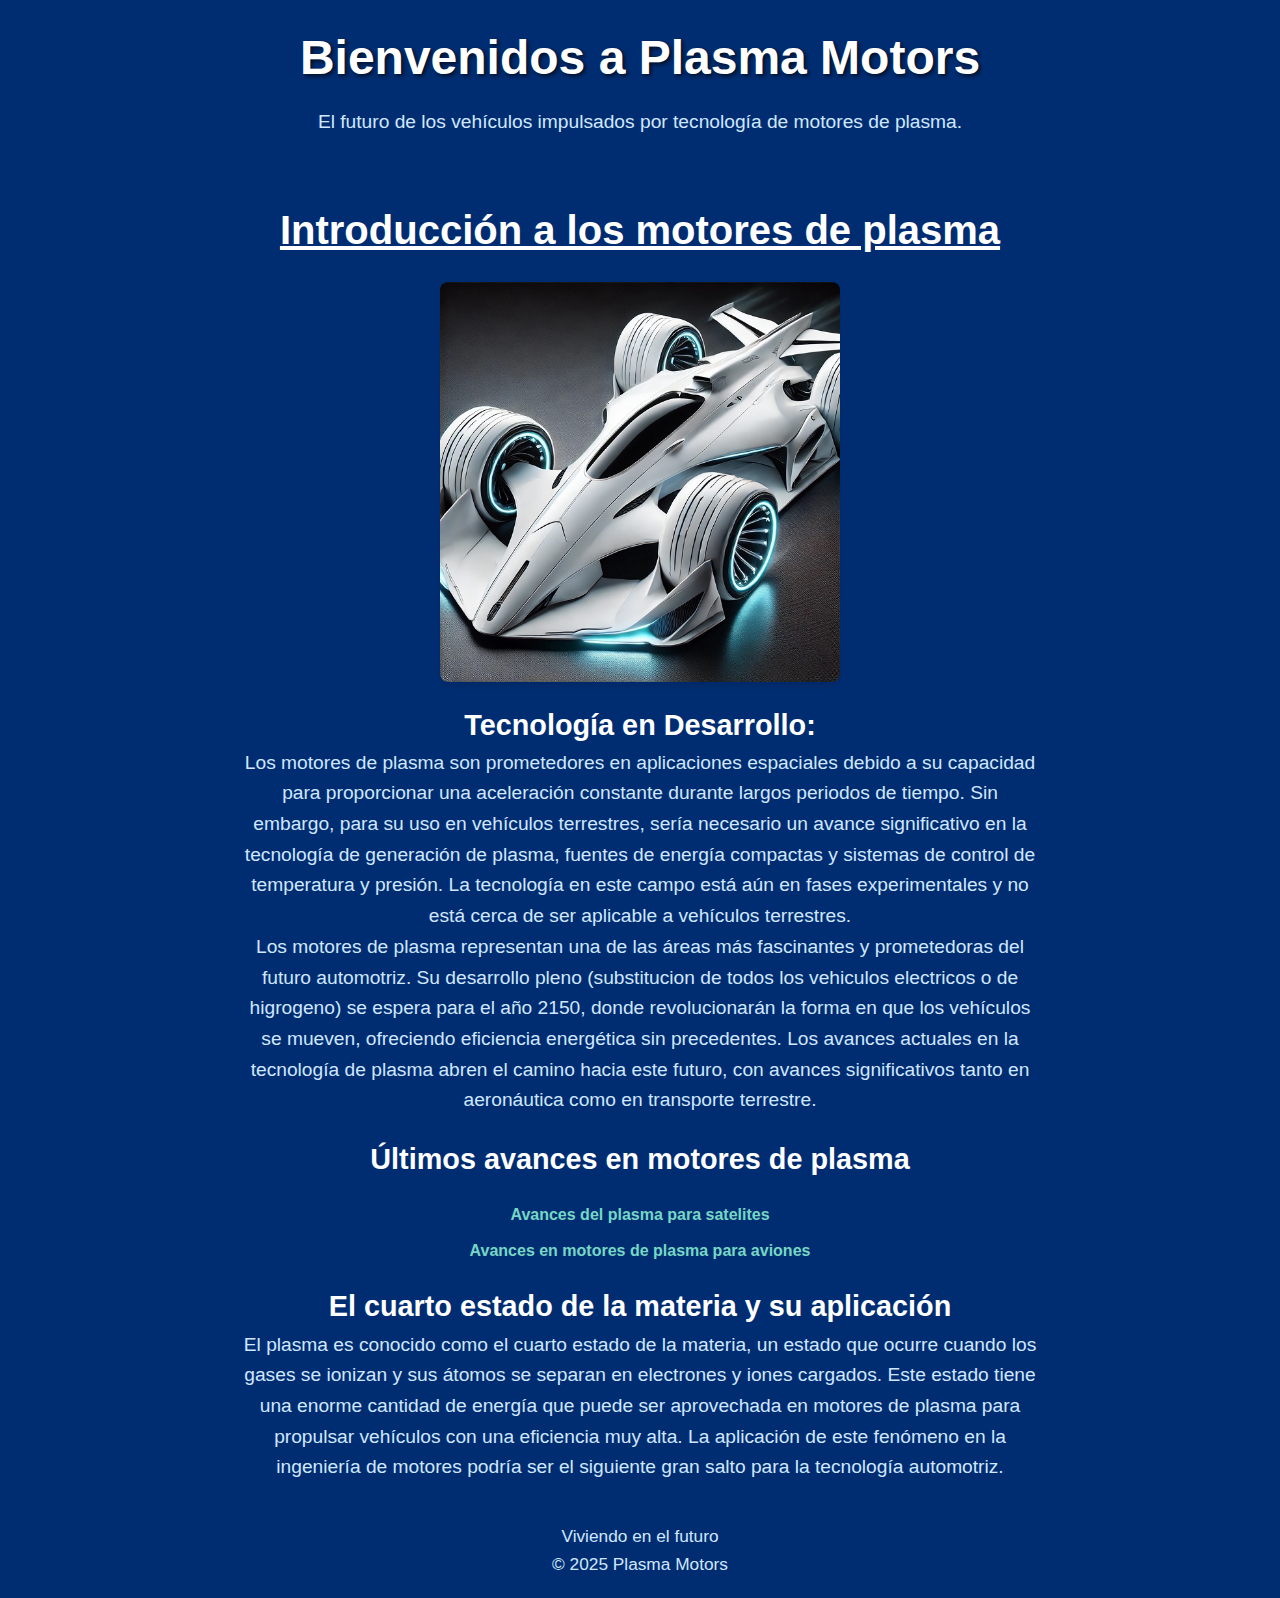
==== index.html @ f513782b "static web" ====
<!DOCTYPE html>
<html lang="es">
<head>
    <meta charset="UTF-8">
    <meta name="viewport" content="width=device-width, initial-scale=1.0">
    <title>Plasma Motors</title>
    <link rel="stylesheet" href="static/css/style.css">
</head>
<body>
    <header>
        <h1>Bienvenidos a Plasma Motors</h1>
        <p>El futuro de los vehículos impulsados por tecnología de motores de plasma.</p>
    </header>

    <section id="intro">
        <h2>Introducción a los motores de plasma</h2>

        <img src="static/assets/images/plasma_car.jpg" alt="Imagen de Plasma Car" class="plasma-image">

        <h3>Tecnología en Desarrollo:</h3>
       
        <p>
            Los motores de plasma son prometedores en aplicaciones espaciales debido a su capacidad para proporcionar una aceleración constante durante largos
            periodos de tiempo. Sin embargo, para su uso en vehículos terrestres, sería necesario un avance significativo en la tecnología de generación de plasma,
            fuentes de energía compactas y sistemas de control de temperatura y presión. La tecnología en este campo
            está aún en fases experimentales y no está cerca de ser aplicable a vehículos terrestres.
       </p>

        <p>
            Los motores de plasma representan una de las áreas más fascinantes y prometedoras del futuro automotriz. 
            Su desarrollo pleno (substitucion de todos los vehiculos electricos o de higrogeno) se espera para el año 2150, donde revolucionarán la forma en que los vehículos se mueven, 
            ofreciendo eficiencia energética sin precedentes. Los avances actuales en la tecnología de plasma abren el camino 
            hacia este futuro, con avances significativos tanto en aeronáutica como en transporte terrestre.
        </p>

        <h3>Últimos avances en motores de plasma</h3>
        <ul>
            <li><a href="https://www.aernnova.com/es/motor-por-plasma-para-propulsar-satelites-espaciales/" target="_blank">Avances del plasma para satelites</a></li>
            <li><a href="https://www.hibridosyelectricos.com/aviones/china-muestra-prototipo-motor-electrico-plasma-aviones-comerciales_58635_102.html" target="_blank">Avances en motores de plasma para aviones</a></li>
        </ul>

        <h3>El cuarto estado de la materia y su aplicación</h3>
        <p>
            El plasma es conocido como el cuarto estado de la materia, un estado que ocurre cuando los gases se ionizan 
            y sus átomos se separan en electrones y iones cargados. Este estado tiene una enorme cantidad de energía 
            que puede ser aprovechada en motores de plasma para propulsar vehículos con una eficiencia muy alta. 
            La aplicación de este fenómeno en la ingeniería de motores podría ser el siguiente gran salto para la tecnología automotriz.
        </p>
    </section>

    <footer>
        <p>Viviendo en el futuro</p>
        <p>© 2025 Plasma Motors</p>
    </footer>
</body>
</html>
---- static/css/style.css ----
/* Reset CSS */
* {
    margin: 0;
    padding: 0;
    box-sizing: border-box;
}

/* Estilos generales */
body {
    font-family: Arial, sans-serif;
    line-height: 1.6;
    background-color: #002d72;  /* Fondo azul eléctrico */
    color: white;
    padding: 20px;
    display: flex;
    flex-direction: column;
    justify-content: center;
    align-items: center;
}

header {
    text-align: center;
    margin-bottom: 40px;
}

.plasma-image {
    width: 100% !important;    /* La imagen se ajusta al tamaño del contenedor */
    max-width: 400px !important; /* Máximo tamaño de la imagen reducido a 600px */
    height: auto !important;     /* Mantener la relación de aspecto */
    display: block !important;   /* Asegura que la imagen no interfiera con el texto */
    margin: 20px auto !important; /* Centra la imagen y añade espacio alrededor */
    border-radius: 8px;          /* Esquinas redondeadas */
    box-shadow: 0 4px 8px rgba(0, 0, 0, 0.1); /* Sombra sutil */
}

h1 {
    font-size: 3em;
    margin-bottom: 10px;
    text-shadow: 2px 2px 4px rgba(0, 0, 0, 0.7);
}

p {
    font-size: 1.2em;
    color: #d0e7ff;
}

/* Sección principal */
section#intro {
    max-width: 800px;
    text-align: center;
}

h2 {
    font-size: 2.5em;
    margin-top: 20px;
    text-decoration: underline;
}

h3 {
    font-size: 1.8em;
    margin-top: 20px;
}

ul {
    list-style-type: none;
    margin: 20px 0;
}

ul li {
    margin: 10px 0;
}

ul li a {
    color: #76d7c4;
    text-decoration: none;
    font-weight: bold;
}

ul li a:hover {
    text-decoration: underline;
}

/* Pie de página */
footer {
    margin-top: 40px;
    font-size: 0.9em;
    text-align: center;
    color: #c1c1c1;
}
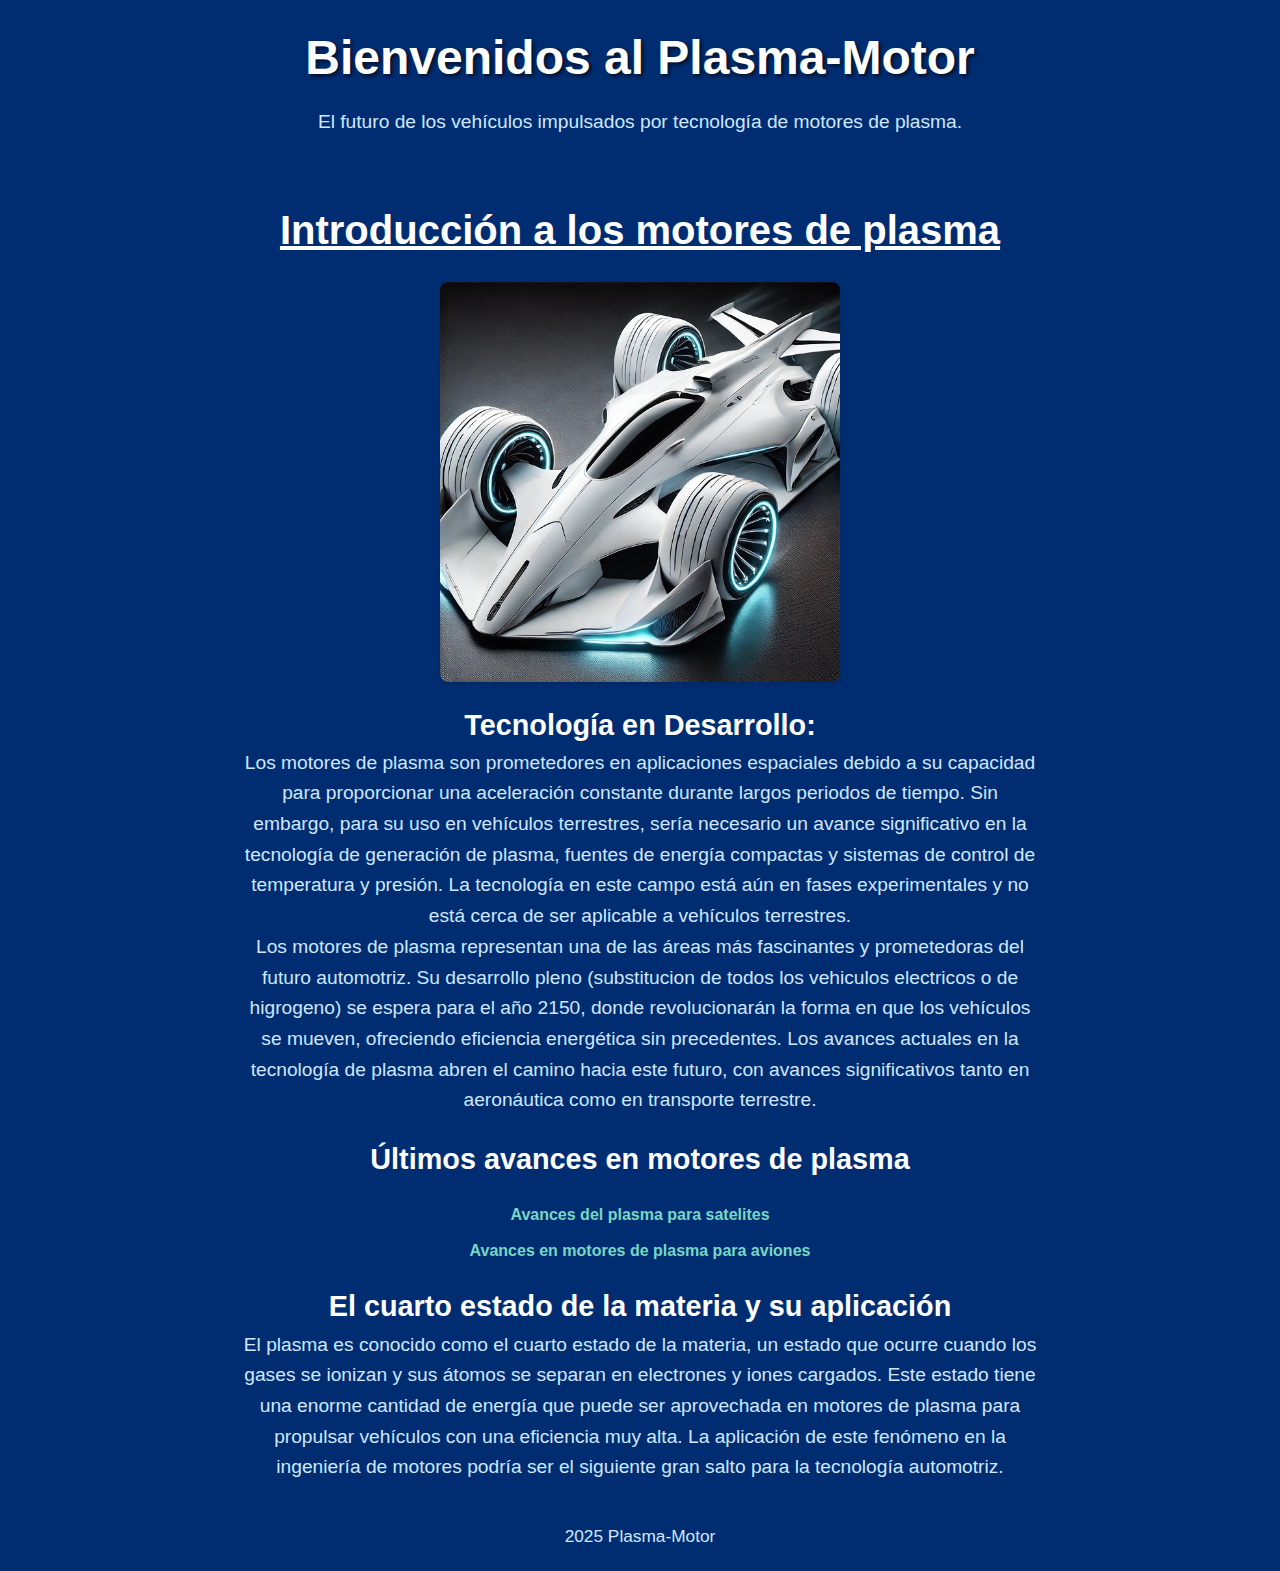
==== commit 4548dc66: "test" ====
--- a/index.html
+++ b/index.html
@@ -3,12 +3,12 @@
 <head>
     <meta charset="UTF-8">
     <meta name="viewport" content="width=device-width, initial-scale=1.0">
-    <title>Plasma Motors</title>
+    <title>Plasma-Motor</title>
     <link rel="stylesheet" href="static/css/style.css">
 </head>
 <body>
     <header>
-        <h1>Bienvenidos a Plasma Motors</h1>
+        <h1>Bienvenidos al Plasma-Motor</h1>
         <p>El futuro de los vehículos impulsados por tecnología de motores de plasma.</p>
     </header>
 
@@ -49,8 +49,7 @@
     </section>
 
     <footer>
-        <p>Viviendo en el futuro</p>
-        <p>© 2025 Plasma Motors</p>
+        <p>2025 Plasma-Motor</p>
     </footer>
 </body>
 </html>
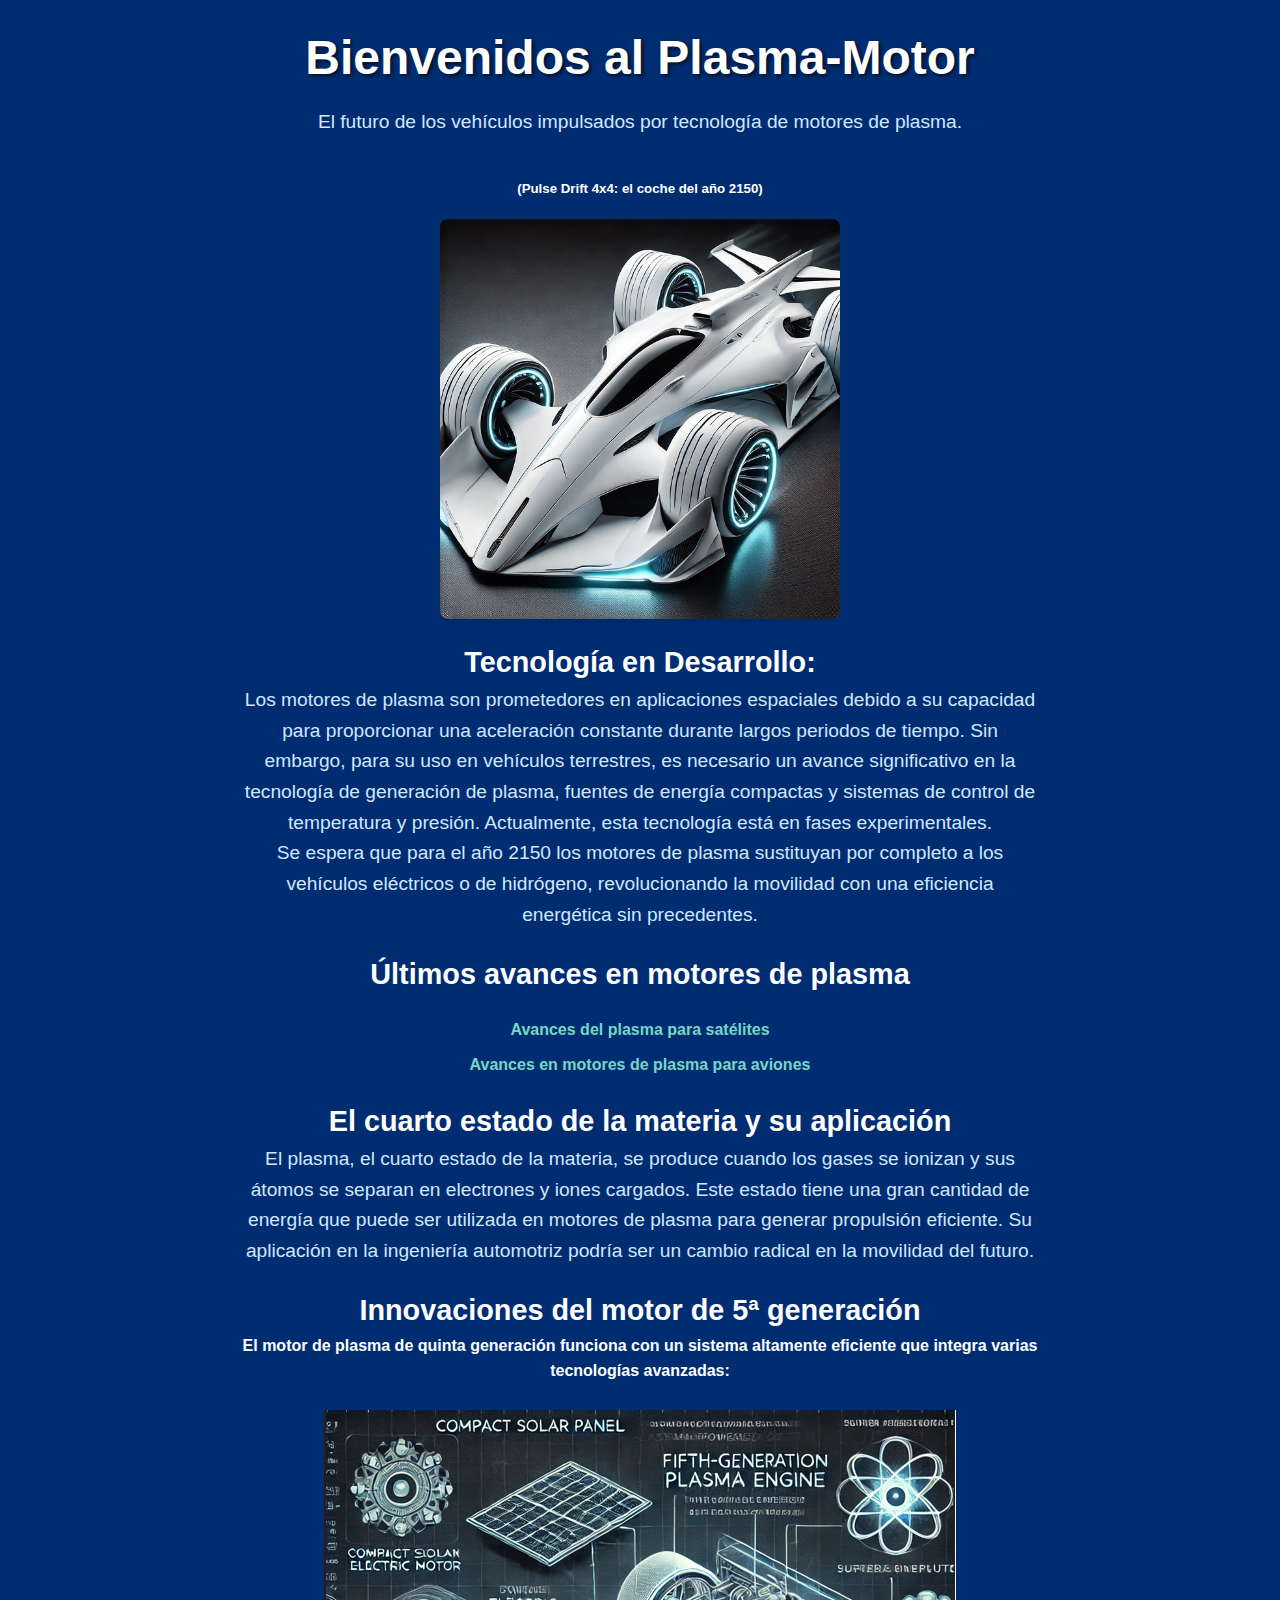
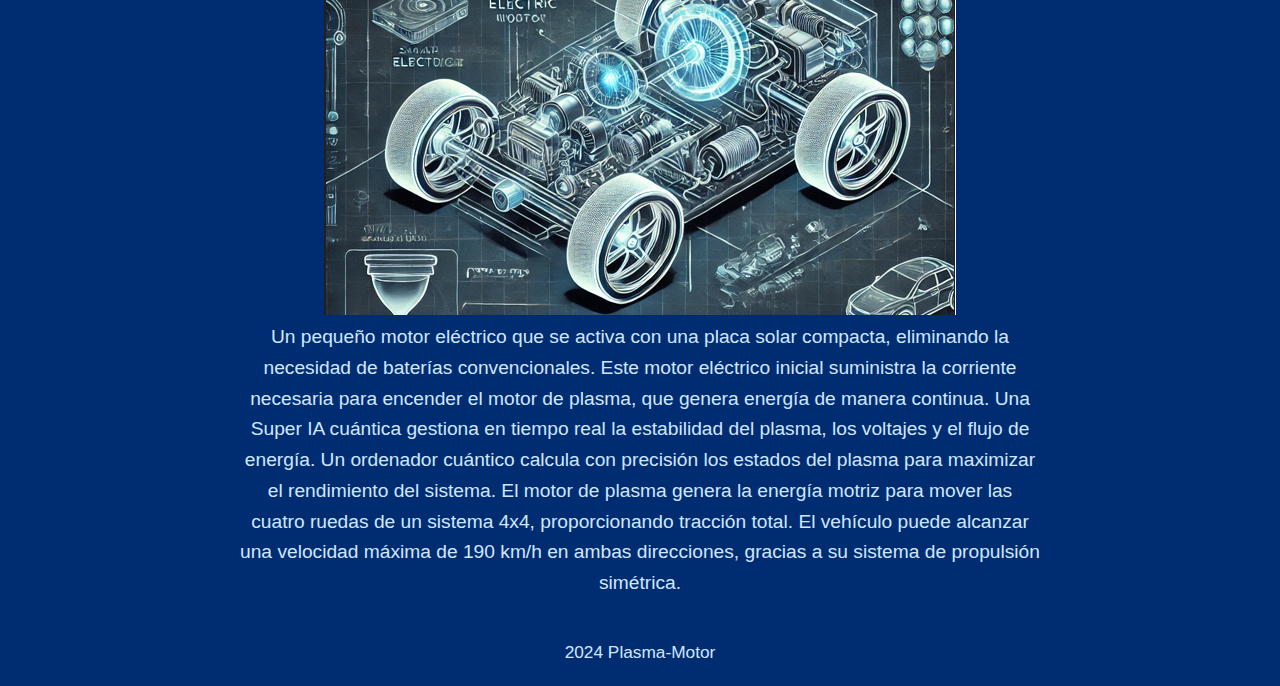
==== commit ade1449d: "esquema" ====
--- a/index.html
+++ b/index.html
@@ -11,45 +11,53 @@
         <h1>Bienvenidos al Plasma-Motor</h1>
         <p>El futuro de los vehículos impulsados por tecnología de motores de plasma.</p>
     </header>
-
     <section id="intro">
-        <h2>Introducción a los motores de plasma</h2>
-
+        <h5>(Pulse Drift 4x4: el coche del año 2150)</h5>
         <img src="static/assets/images/plasma_car.jpg" alt="Imagen de Plasma Car" class="plasma-image">
 
         <h3>Tecnología en Desarrollo:</h3>
-       
         <p>
             Los motores de plasma son prometedores en aplicaciones espaciales debido a su capacidad para proporcionar una aceleración constante durante largos
-            periodos de tiempo. Sin embargo, para su uso en vehículos terrestres, sería necesario un avance significativo en la tecnología de generación de plasma,
-            fuentes de energía compactas y sistemas de control de temperatura y presión. La tecnología en este campo
-            está aún en fases experimentales y no está cerca de ser aplicable a vehículos terrestres.
-       </p>
+            periodos de tiempo. Sin embargo, para su uso en vehículos terrestres, es necesario un avance significativo en la tecnología de generación de plasma,
+            fuentes de energía compactas y sistemas de control de temperatura y presión. Actualmente, esta tecnología está en fases experimentales.
+        </p>
 
         <p>
-            Los motores de plasma representan una de las áreas más fascinantes y prometedoras del futuro automotriz. 
-            Su desarrollo pleno (substitucion de todos los vehiculos electricos o de higrogeno) se espera para el año 2150, donde revolucionarán la forma en que los vehículos se mueven, 
-            ofreciendo eficiencia energética sin precedentes. Los avances actuales en la tecnología de plasma abren el camino 
-            hacia este futuro, con avances significativos tanto en aeronáutica como en transporte terrestre.
+            Se espera que para el año 2150 los motores de plasma sustituyan por completo a los vehículos eléctricos o de hidrógeno, revolucionando la movilidad con una eficiencia energética sin precedentes.
         </p>
 
         <h3>Últimos avances en motores de plasma</h3>
         <ul>
-            <li><a href="https://www.aernnova.com/es/motor-por-plasma-para-propulsar-satelites-espaciales/" target="_blank">Avances del plasma para satelites</a></li>
+            <li><a href="https://www.aernnova.com/es/motor-por-plasma-para-propulsar-satelites-espaciales/" target="_blank">Avances del plasma para satélites</a></li>
             <li><a href="https://www.hibridosyelectricos.com/aviones/china-muestra-prototipo-motor-electrico-plasma-aviones-comerciales_58635_102.html" target="_blank">Avances en motores de plasma para aviones</a></li>
         </ul>
 
         <h3>El cuarto estado de la materia y su aplicación</h3>
         <p>
-            El plasma es conocido como el cuarto estado de la materia, un estado que ocurre cuando los gases se ionizan 
-            y sus átomos se separan en electrones y iones cargados. Este estado tiene una enorme cantidad de energía 
-            que puede ser aprovechada en motores de plasma para propulsar vehículos con una eficiencia muy alta. 
-            La aplicación de este fenómeno en la ingeniería de motores podría ser el siguiente gran salto para la tecnología automotriz.
+            El plasma, el cuarto estado de la materia, se produce cuando los gases se ionizan y sus átomos se separan en electrones y iones cargados. Este estado tiene una gran cantidad de energía 
+            que puede ser utilizada en motores de plasma para generar propulsión eficiente. Su aplicación en la ingeniería automotriz podría ser un cambio radical en la movilidad del futuro.
         </p>
+
+        <h3>Innovaciones del motor de 5ª generación</h3>
+        <h4>
+            El motor de plasma de quinta generación funciona con un sistema altamente eficiente que integra varias tecnologías avanzadas:
+        </h4>
+        <br/>
+        <img src="static/assets/images/plasma_motor.png" alt="Esquema del motor de plasma" class="plasma-diagram">
+        <br/>
+
+        <p>
+            Un pequeño motor eléctrico que se activa con una placa solar compacta, eliminando la necesidad de baterías convencionales.
+            Este motor eléctrico inicial suministra la corriente necesaria para encender el motor de plasma, que genera energía de manera continua.
+            Una Super IA cuántica gestiona en tiempo real la estabilidad del plasma, los voltajes y el flujo de energía.
+            Un ordenador cuántico calcula con precisión los estados del plasma para maximizar el rendimiento del sistema.
+            El motor de plasma genera la energía motriz para mover las cuatro ruedas de un sistema 4x4, proporcionando tracción total.
+            El vehículo puede alcanzar una velocidad máxima de 190 km/h en ambas direcciones, gracias a su sistema de propulsión simétrica.
+       </p>
+     
     </section>
-
     <footer>
-        <p>2025 Plasma-Motor</p>
+        <p>2024 Plasma-Motor</p>
     </footer>
 </body>
 </html>
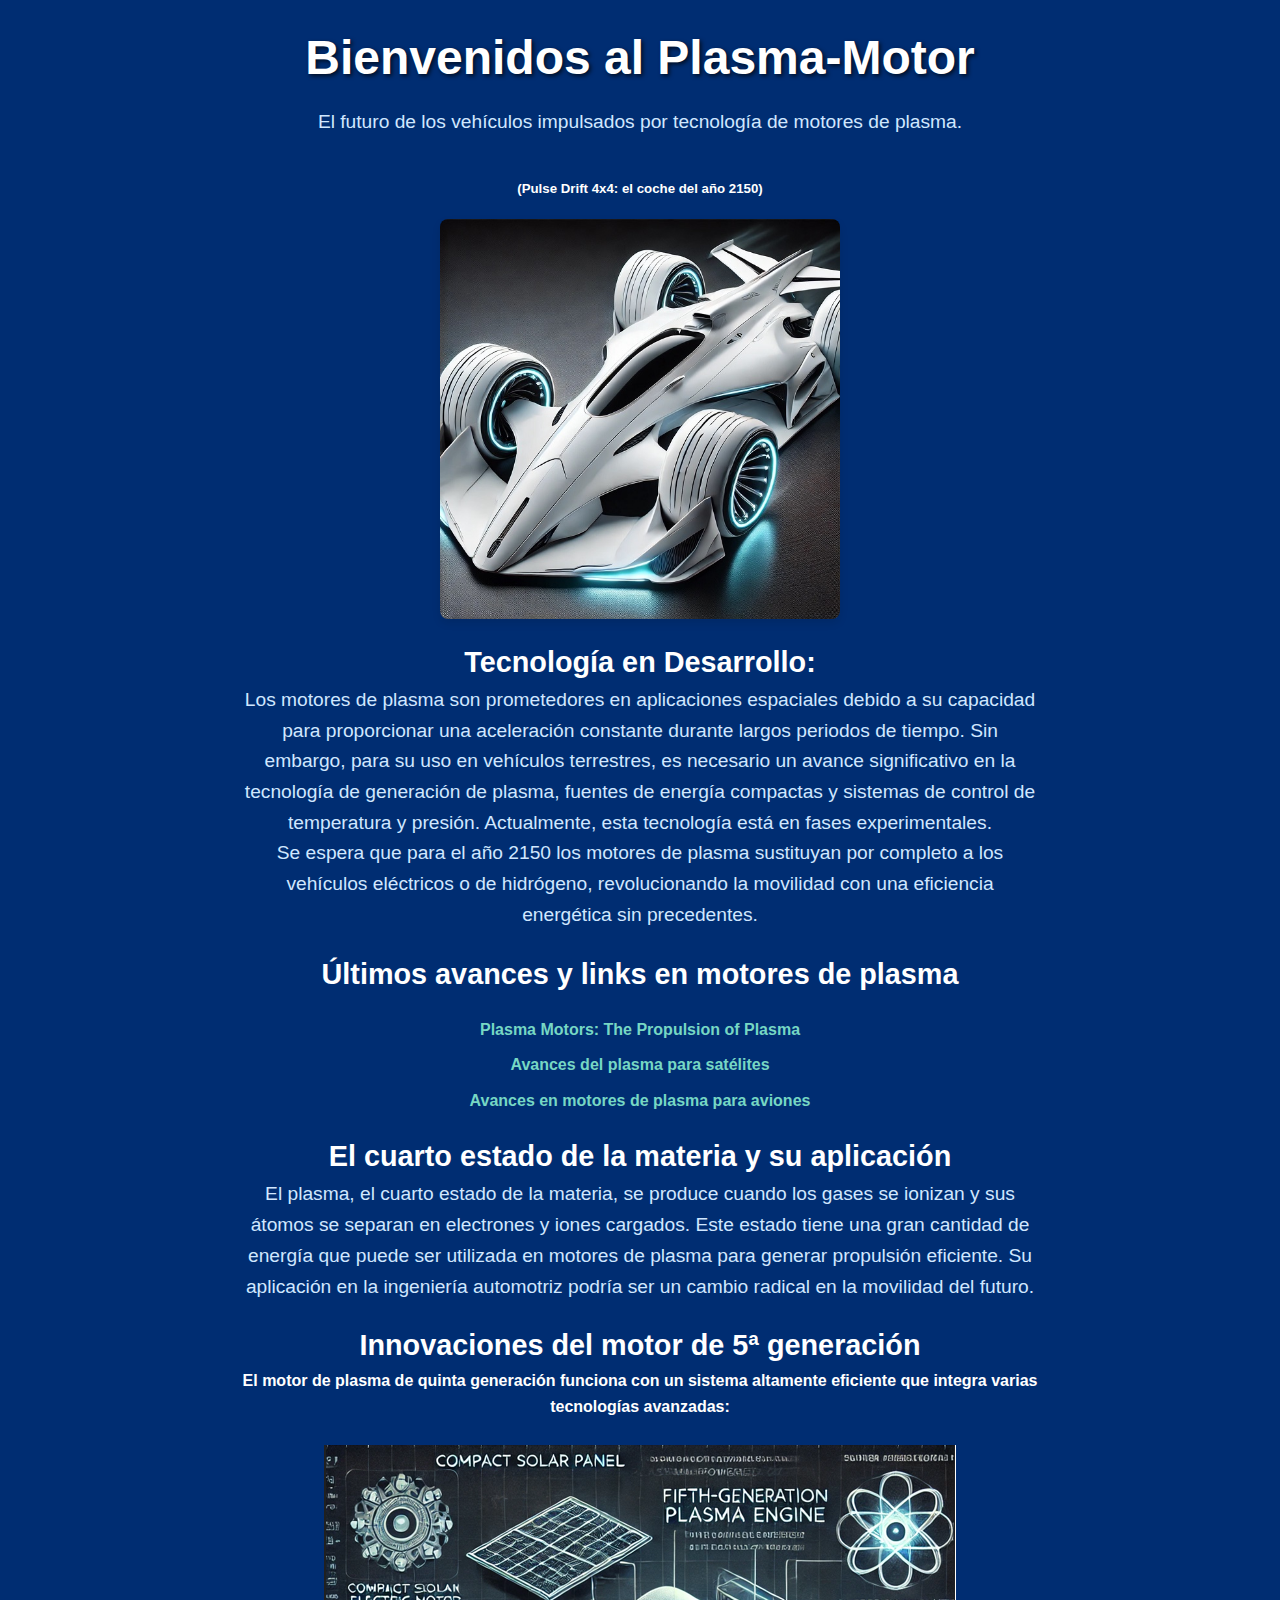
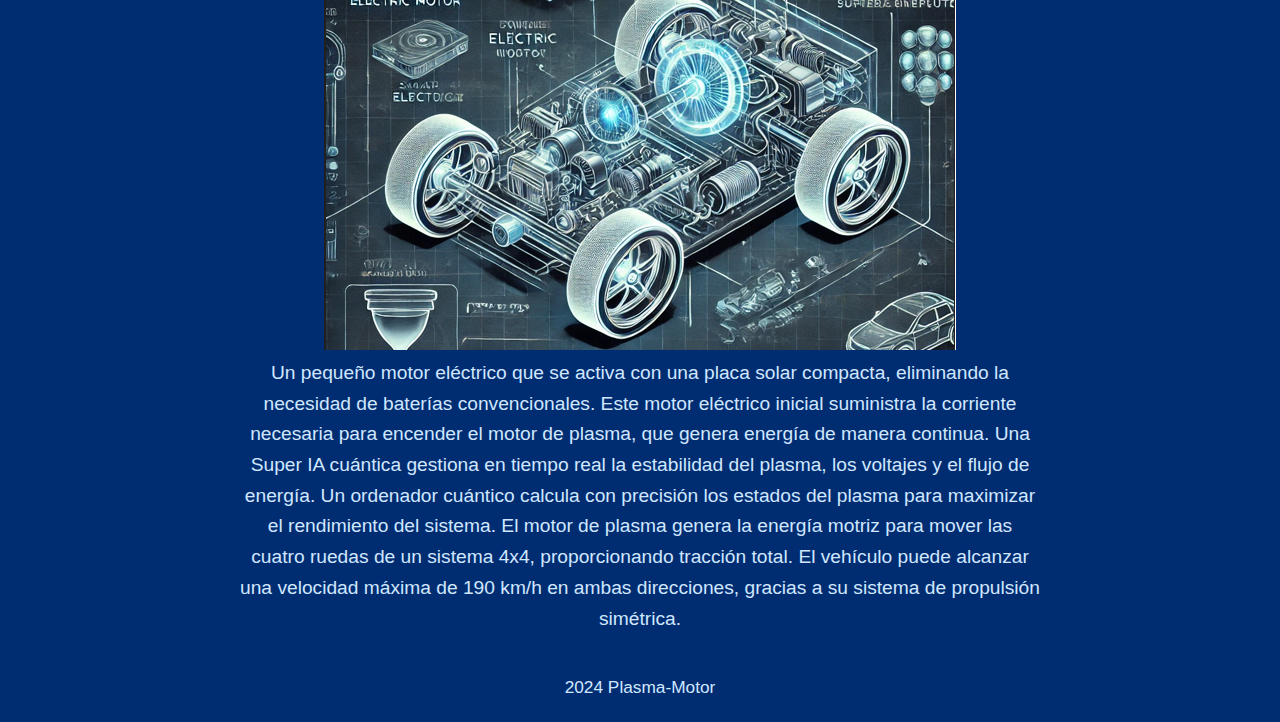
==== commit 29523ed3: "links" ====
--- a/index.html
+++ b/index.html
@@ -1,3 +1,19 @@
+<!--
+        ▄              ▄
+       ▌▒█           ▄▀▒▌
+       ▌▒▒█        ▄▀▒▒▒▐
+      ▐▄█▒▒▀▀▀▀▄▄▄▀▒▒▒▒▒▐
+    ▄▄▀▒▒▒▒▒▒▒▒▒▒▒█▒▒▄█▒▐
+  ▄▀▒▒▒▒▒▒▒▒▒▒▒▒▒▒▒▒▒▒▒▒▌
+  ▌▒▒▒▒▒▒D.O.G.E▒▒▒▒▒▒▒▒▌
+ ▐▒▒▒▒▒▒▒▒▒▒▒▒▒▒▒▒▒▒▒▒▒▒▐
+ ▌▒▒▒▒▒▒▒▒▒▒▒▒▒▒▒▒▒▒▄▒▒▒▌
+ ▐▒▒▒▒▒▒▒▒▒▒▒▒▒▒▒▒▒▒▒▒▒▒▐
+  ▀▄▒▒▒▒▒▒▒▒▒▒▒▒▒▒▒▒▒▒▄▀
+    ▀▄▒▒▒▒▒▒▒▒▒▒▒▒▒▒▄▀
+       ▀▄▄▄▄▄▄▄▄▄▄▄▀
+Such great comment! Very hidden! Wow! dog-elon to mars!
+-->
 <!DOCTYPE html>
 <html lang="es">
 <head>
@@ -26,8 +42,9 @@
             Se espera que para el año 2150 los motores de plasma sustituyan por completo a los vehículos eléctricos o de hidrógeno, revolucionando la movilidad con una eficiencia energética sin precedentes.
         </p>
 
-        <h3>Últimos avances en motores de plasma</h3>
+        <h3>Últimos avances y links en motores de plasma</h3>
         <ul>
+            <li><a href="https://link.springer.com/chapter/10.1007/978-3-7091-4745-0_21" target="_blank">Plasma Motors: The Propulsion of Plasma</a></li>
             <li><a href="https://www.aernnova.com/es/motor-por-plasma-para-propulsar-satelites-espaciales/" target="_blank">Avances del plasma para satélites</a></li>
             <li><a href="https://www.hibridosyelectricos.com/aviones/china-muestra-prototipo-motor-electrico-plasma-aviones-comerciales_58635_102.html" target="_blank">Avances en motores de plasma para aviones</a></li>
         </ul>
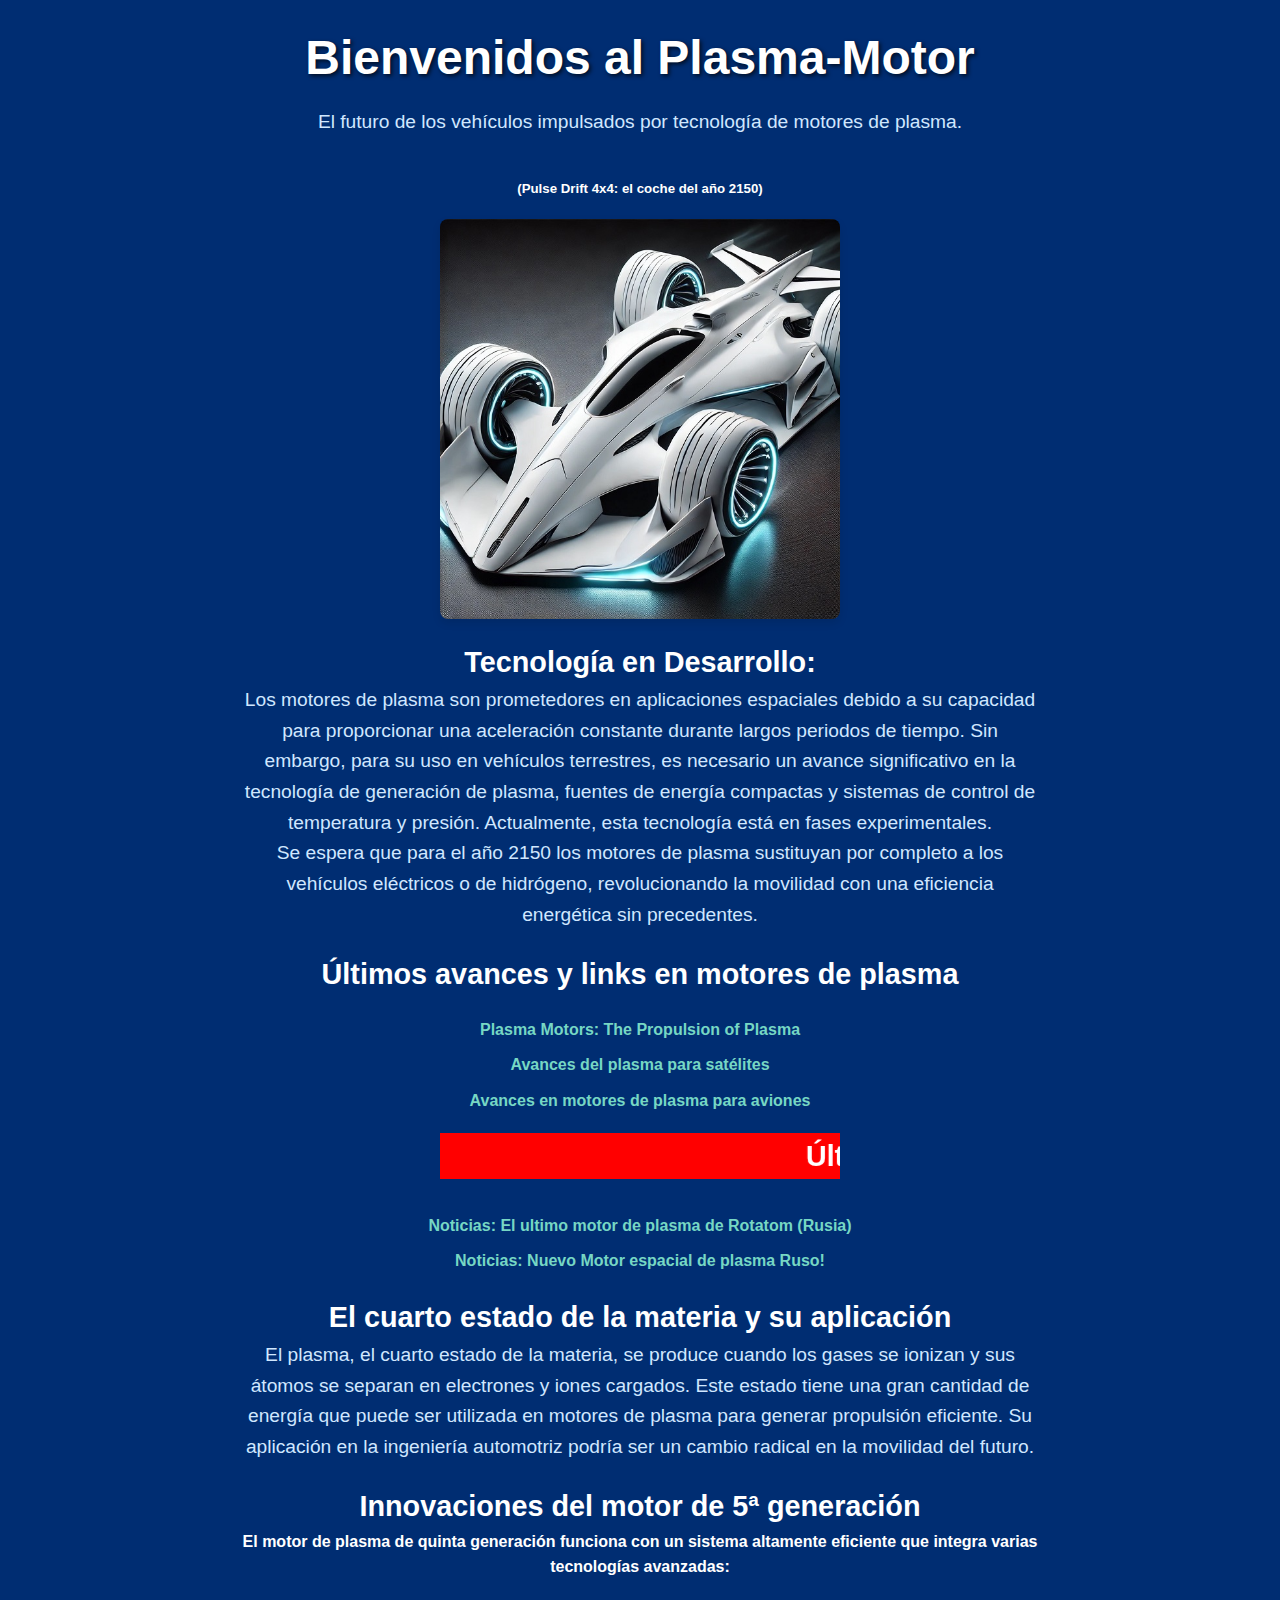
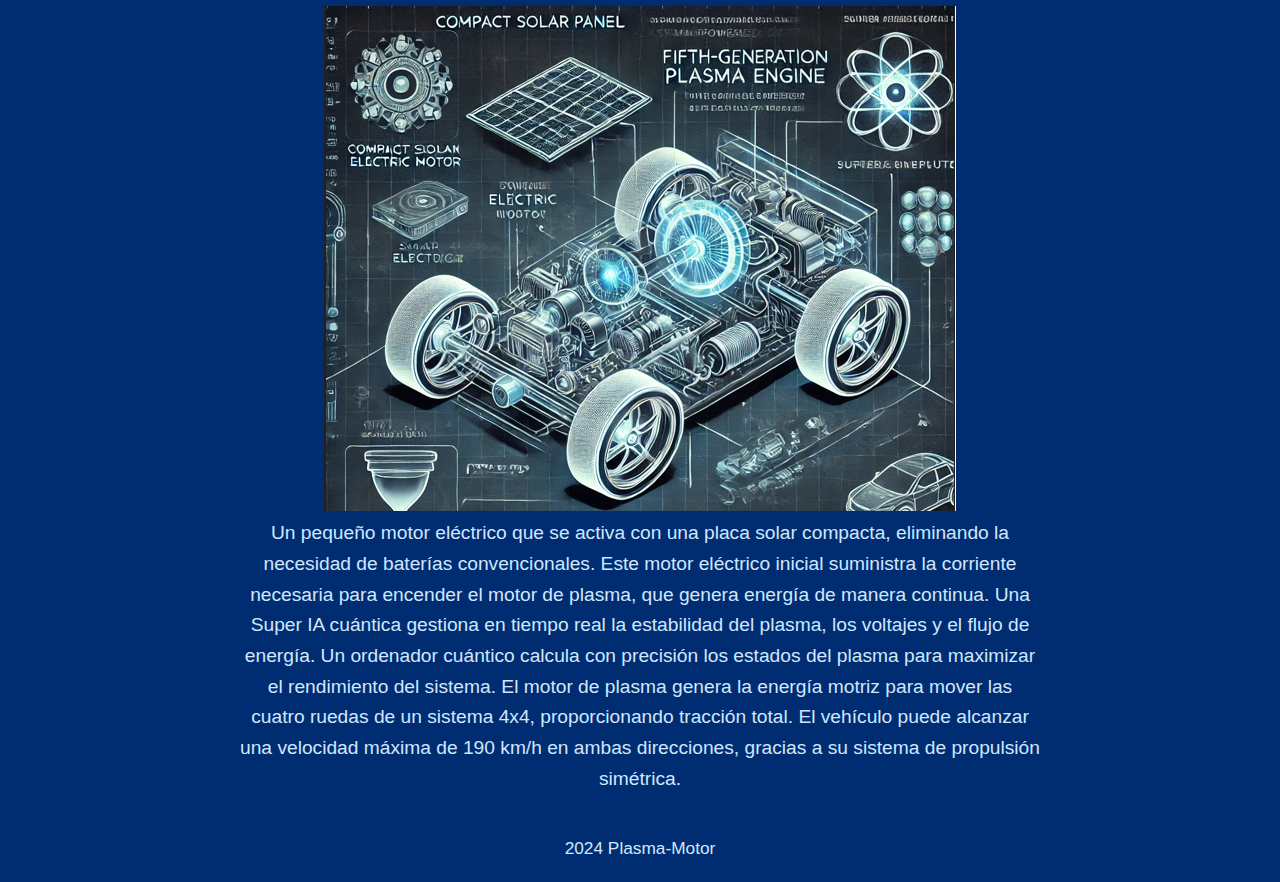
==== commit a831e6d2: "section news" ====
--- a/index.html
+++ b/index.html
@@ -49,6 +49,12 @@
             <li><a href="https://www.hibridosyelectricos.com/aviones/china-muestra-prototipo-motor-electrico-plasma-aviones-comerciales_58635_102.html" target="_blank">Avances en motores de plasma para aviones</a></li>
         </ul>
 
+        <h3><marquee bgcolor="#FF0000" width="50%" scrolldelay="100" scrollamount="5" direction="left">Últimas noticias: Nuevo Teórico Motor de plasma Ruso, llegaría a marte en 60 dias</marquee></h3>
+        <ul>
+            <li><a href=" https://www.notebookcheck.org/El-nuevo-motor-de-plasma-de-Rosatom-podria-reducir-el-tiempo-de-viaje-a-Marte-a-60-dias.959823.0.html" target="_blank">Noticias: El ultimo motor de plasma de Rotatom (Rusia)</a></li>  
+            <li><a href="https://computerhoy.20minutos.es/espacio/rusia-crea-motor-plasma-dejaria-ridiculo-cohetes-elon-musk-tierra-marte-30-dias-1442170" target="_blank">Noticias: Nuevo Motor espacial de plasma Ruso!</a></li>  
+        </ul>
+
         <h3>El cuarto estado de la materia y su aplicación</h3>
         <p>
             El plasma, el cuarto estado de la materia, se produce cuando los gases se ionizan y sus átomos se separan en electrones y iones cargados. Este estado tiene una gran cantidad de energía 
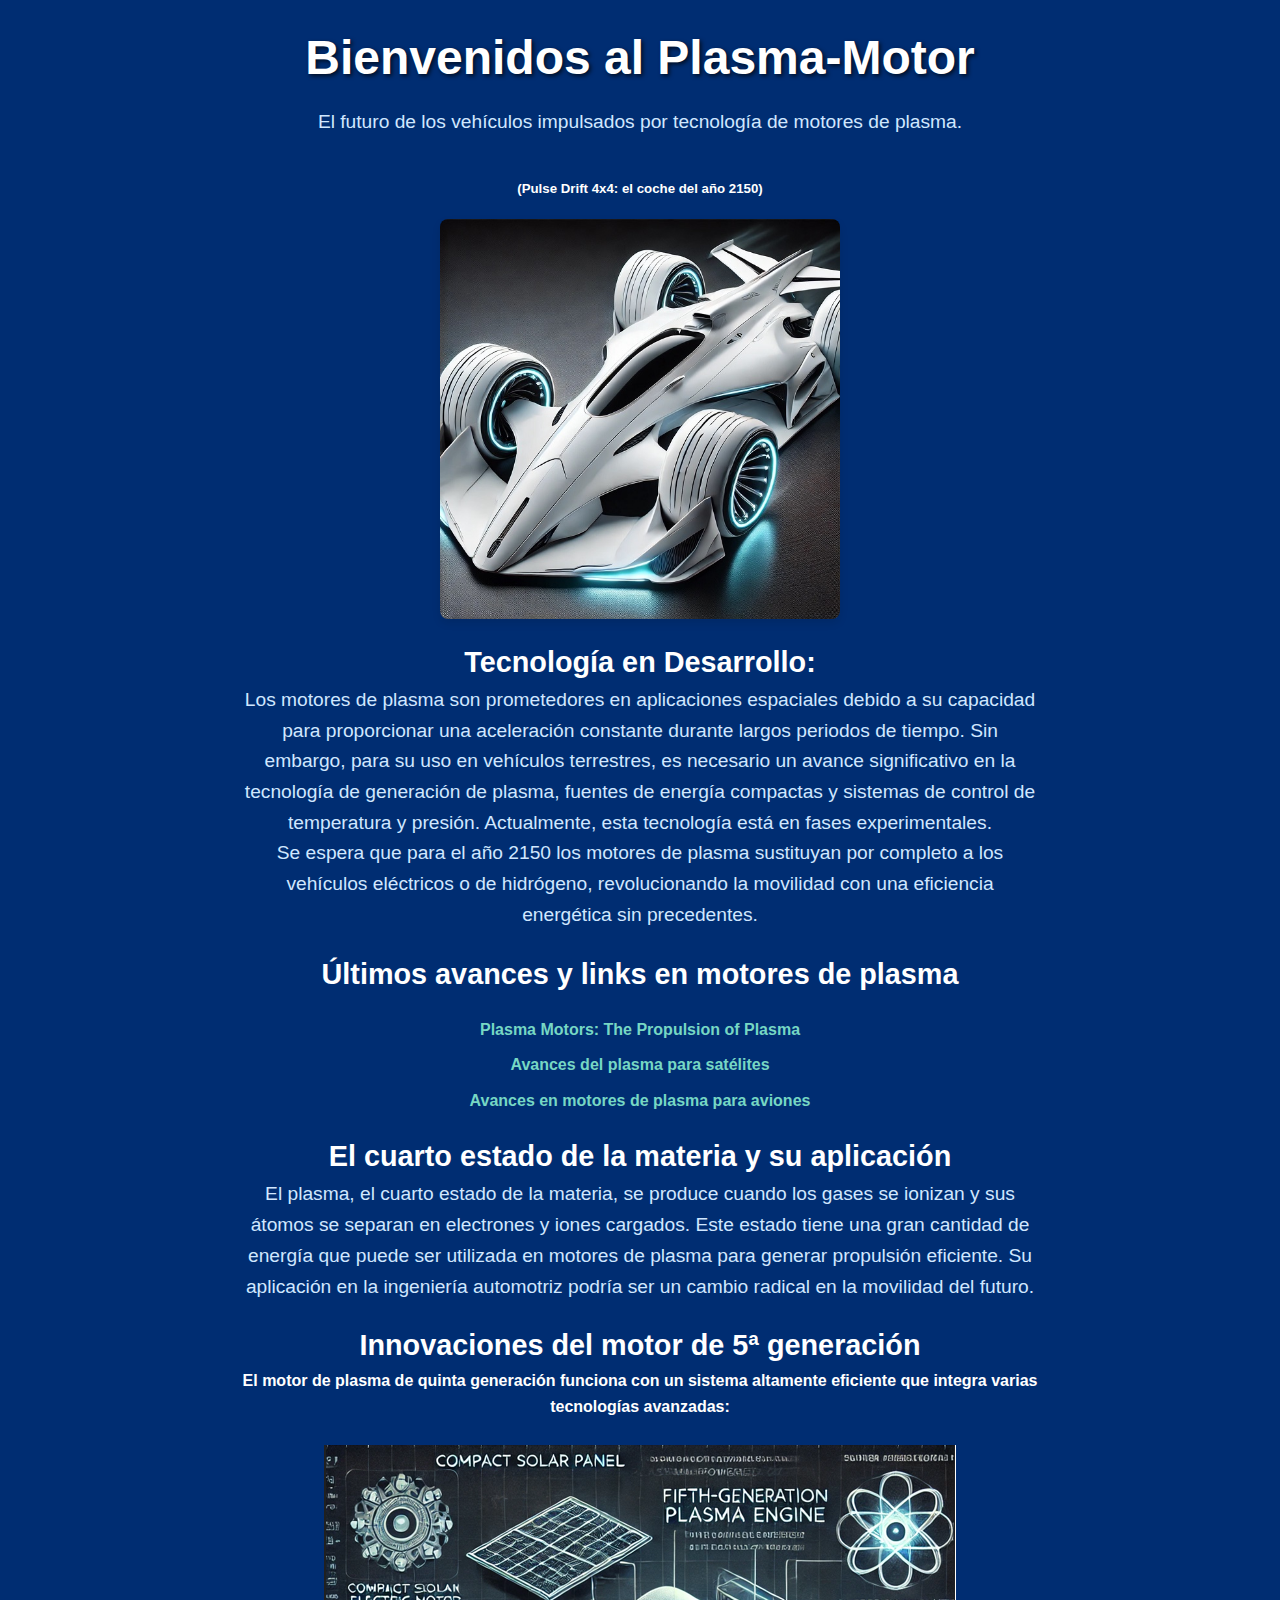
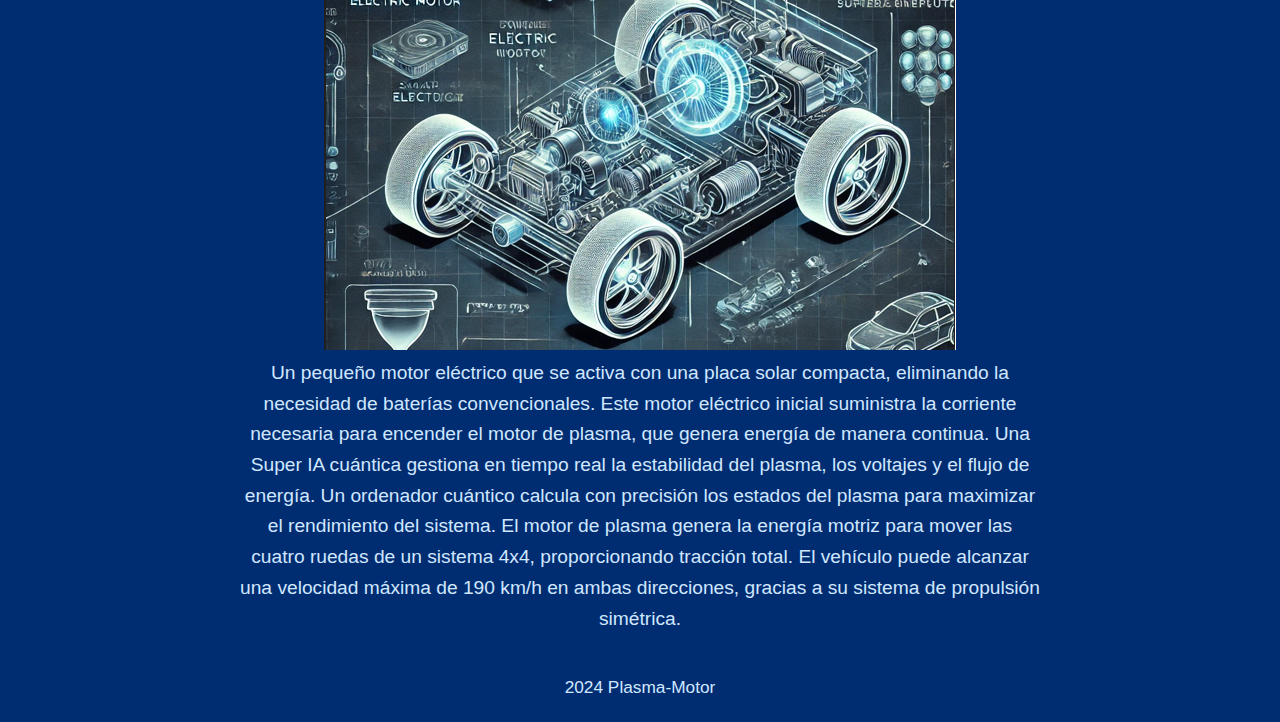
==== commit 812276ca: "XIC mark" ====
--- a/index.html
+++ b/index.html
@@ -5,14 +5,14 @@
       ▐▄█▒▒▀▀▀▀▄▄▄▀▒▒▒▒▒▐
     ▄▄▀▒▒▒▒▒▒▒▒▒▒▒█▒▒▄█▒▐
   ▄▀▒▒▒▒▒▒▒▒▒▒▒▒▒▒▒▒▒▒▒▒▌
-  ▌▒▒▒▒▒▒D.O.G.E▒▒▒▒▒▒▒▒▌
+  ▌▒▒▒▒▒▒    XIC   ▒▒▒▒▒▒▌
  ▐▒▒▒▒▒▒▒▒▒▒▒▒▒▒▒▒▒▒▒▒▒▒▐
  ▌▒▒▒▒▒▒▒▒▒▒▒▒▒▒▒▒▒▒▄▒▒▒▌
  ▐▒▒▒▒▒▒▒▒▒▒▒▒▒▒▒▒▒▒▒▒▒▒▐
   ▀▄▒▒▒▒▒▒▒▒▒▒▒▒▒▒▒▒▒▒▄▀
     ▀▄▒▒▒▒▒▒▒▒▒▒▒▒▒▒▄▀
        ▀▄▄▄▄▄▄▄▄▄▄▄▀
-Such great comment! Very hidden! Wow! dog-elon to mars!
+WOW Such great comment! 
 -->
 <!DOCTYPE html>
 <html lang="es">
@@ -49,12 +49,6 @@
             <li><a href="https://www.hibridosyelectricos.com/aviones/china-muestra-prototipo-motor-electrico-plasma-aviones-comerciales_58635_102.html" target="_blank">Avances en motores de plasma para aviones</a></li>
         </ul>
 
-        <h3><marquee bgcolor="#FF0000" width="50%" scrolldelay="100" scrollamount="5" direction="left">Últimas noticias: Nuevo Teórico Motor de plasma Ruso, llegaría a marte en 60 dias</marquee></h3>
-        <ul>
-            <li><a href=" https://www.notebookcheck.org/El-nuevo-motor-de-plasma-de-Rosatom-podria-reducir-el-tiempo-de-viaje-a-Marte-a-60-dias.959823.0.html" target="_blank">Noticias: El ultimo motor de plasma de Rotatom (Rusia)</a></li>  
-            <li><a href="https://computerhoy.20minutos.es/espacio/rusia-crea-motor-plasma-dejaria-ridiculo-cohetes-elon-musk-tierra-marte-30-dias-1442170" target="_blank">Noticias: Nuevo Motor espacial de plasma Ruso!</a></li>  
-        </ul>
-
         <h3>El cuarto estado de la materia y su aplicación</h3>
         <p>
             El plasma, el cuarto estado de la materia, se produce cuando los gases se ionizan y sus átomos se separan en electrones y iones cargados. Este estado tiene una gran cantidad de energía 
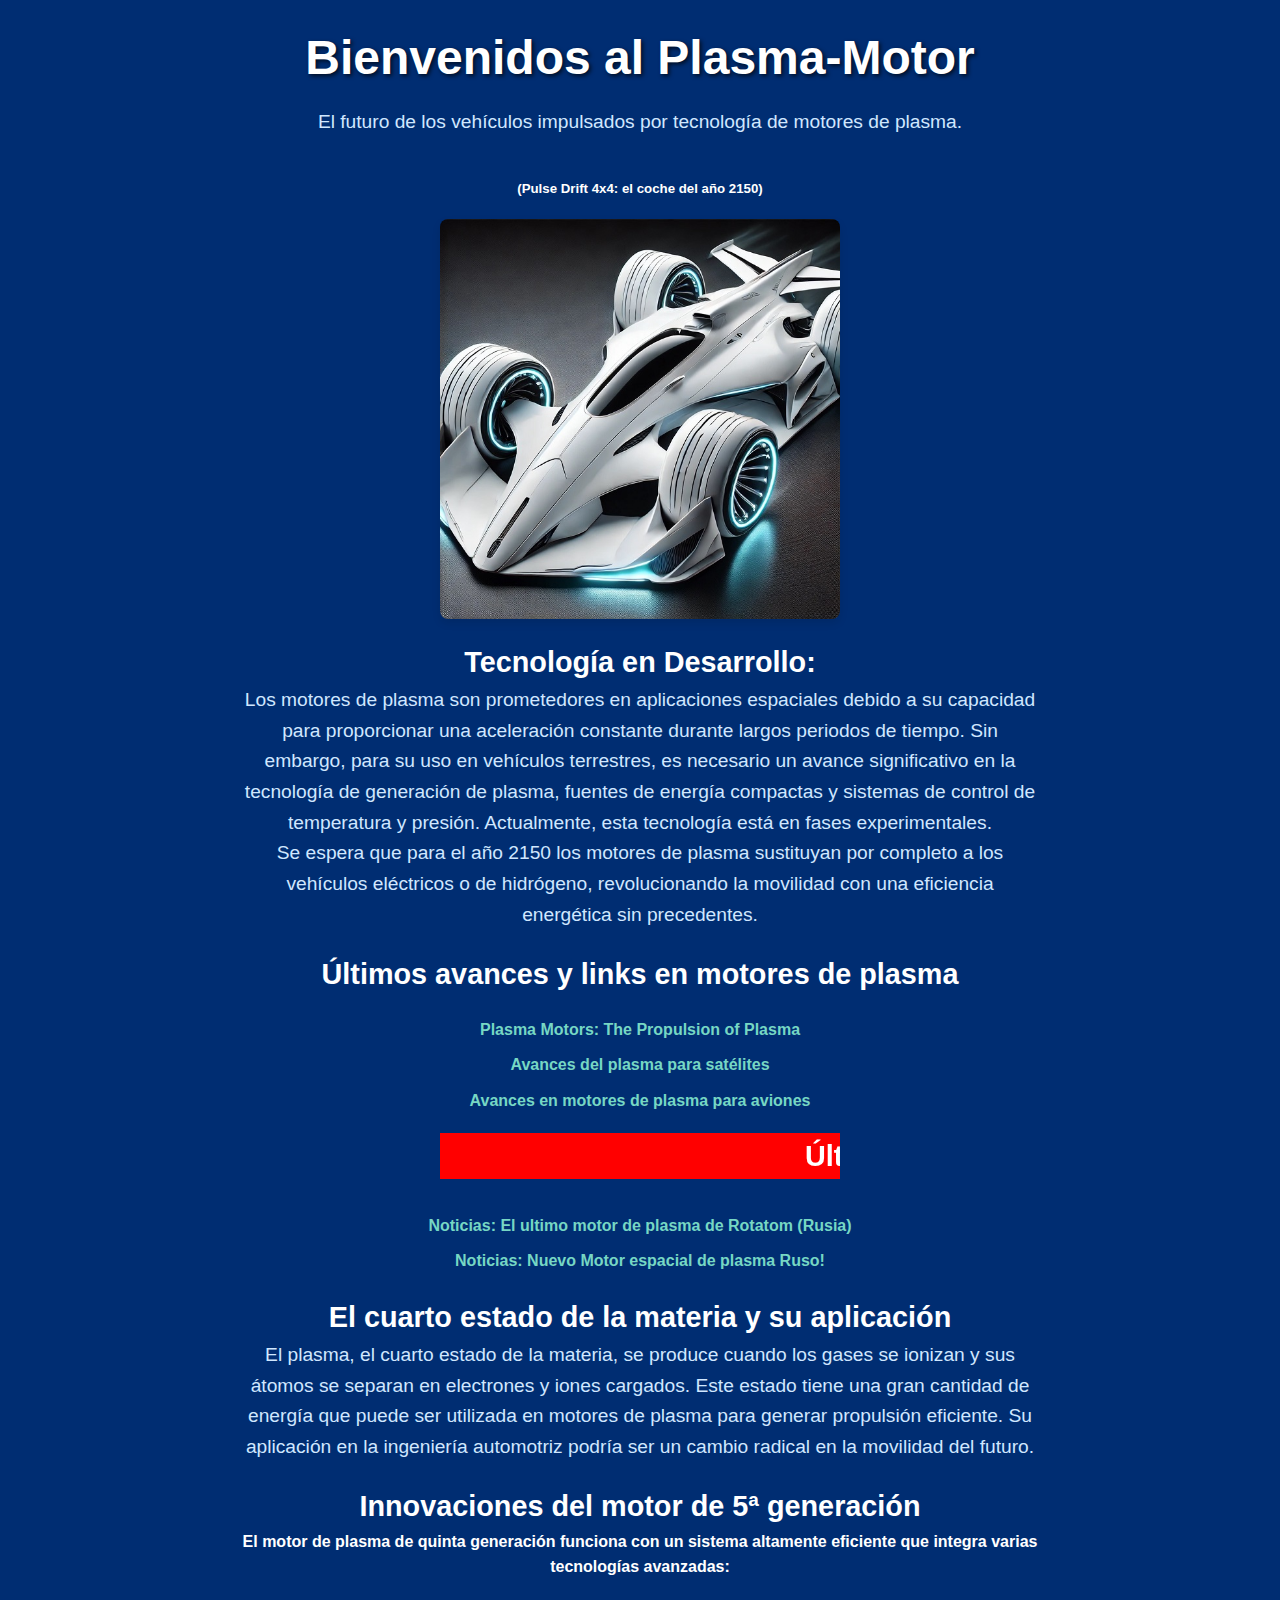
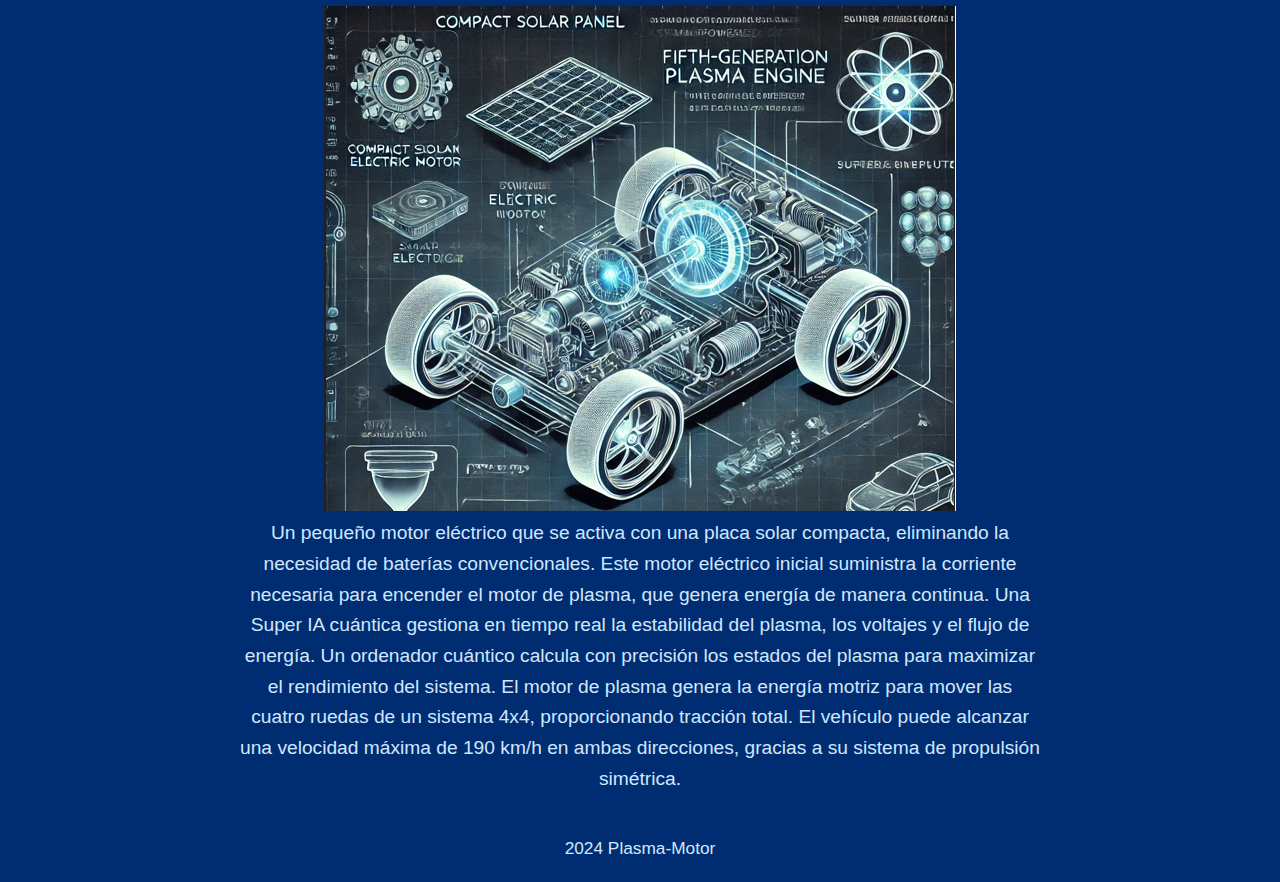
==== commit f1bf4fd8: "Merge remote-tracking branch 'origin/main'" ====
--- a/index.html
+++ b/index.html
@@ -49,6 +49,12 @@
             <li><a href="https://www.hibridosyelectricos.com/aviones/china-muestra-prototipo-motor-electrico-plasma-aviones-comerciales_58635_102.html" target="_blank">Avances en motores de plasma para aviones</a></li>
         </ul>
 
+        <h3><marquee bgcolor="#FF0000" width="50%" scrolldelay="100" scrollamount="5" direction="left">Últimas noticias: Nuevo Teórico Motor de plasma Ruso, llegaría a marte en 60 dias</marquee></h3>
+        <ul>
+            <li><a href=" https://www.notebookcheck.org/El-nuevo-motor-de-plasma-de-Rosatom-podria-reducir-el-tiempo-de-viaje-a-Marte-a-60-dias.959823.0.html" target="_blank">Noticias: El ultimo motor de plasma de Rotatom (Rusia)</a></li>  
+            <li><a href="https://computerhoy.20minutos.es/espacio/rusia-crea-motor-plasma-dejaria-ridiculo-cohetes-elon-musk-tierra-marte-30-dias-1442170" target="_blank">Noticias: Nuevo Motor espacial de plasma Ruso!</a></li>  
+        </ul>
+
         <h3>El cuarto estado de la materia y su aplicación</h3>
         <p>
             El plasma, el cuarto estado de la materia, se produce cuando los gases se ionizan y sus átomos se separan en electrones y iones cargados. Este estado tiene una gran cantidad de energía 
